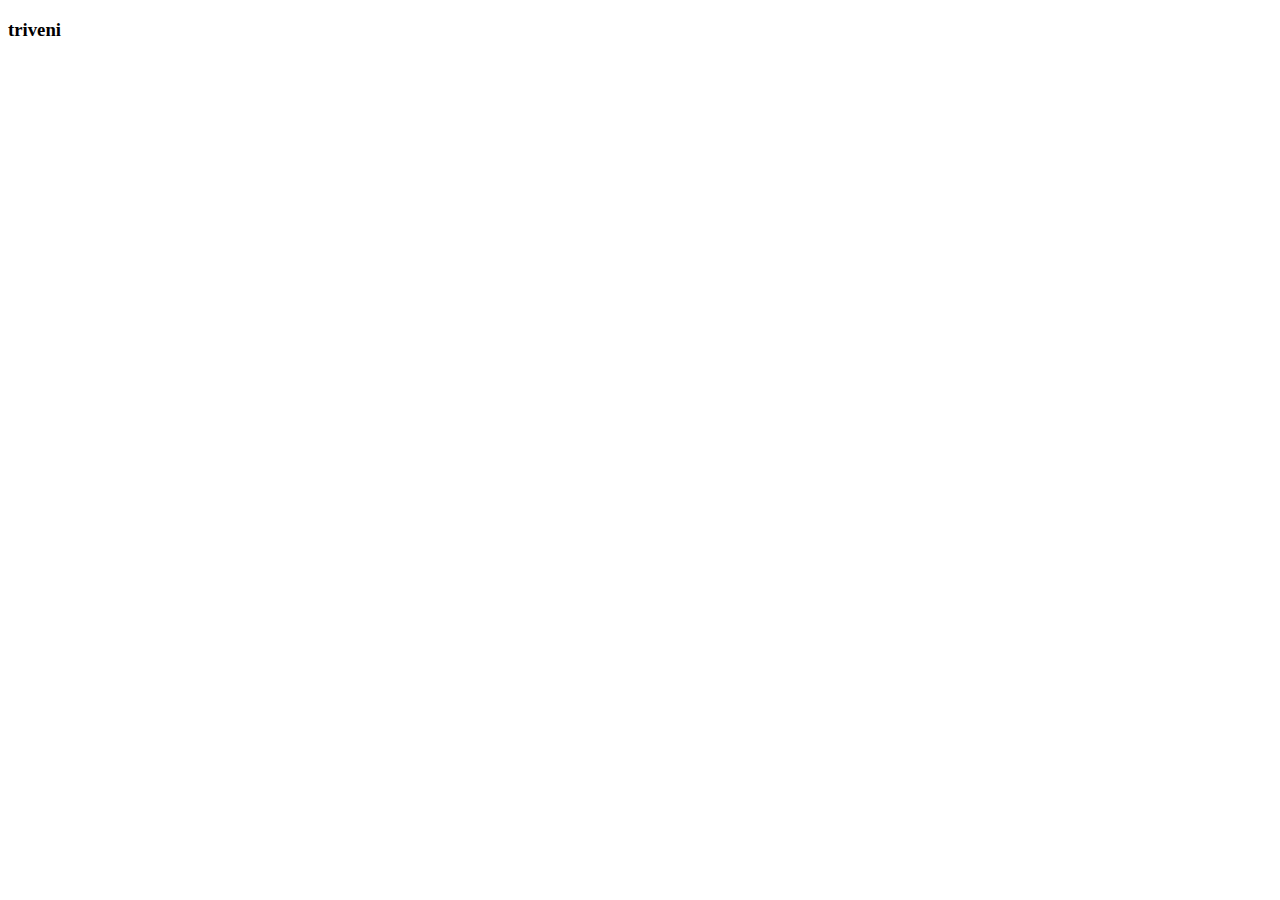
==== demo.html @ a16e373a "Initial Setup" ====
<!DOCTYPE html>
<html lang="en">
<head>
    <meta charset="UTF-8">
    <meta http-equiv="X-UA-Compatible" content="IE=edge">
    <meta name="viewport" content="width=device-width, initial-scale=1.0">
    <title>Document</title>
</head>
<body>
 <h3>triveni</h3>   
</body>
</html>
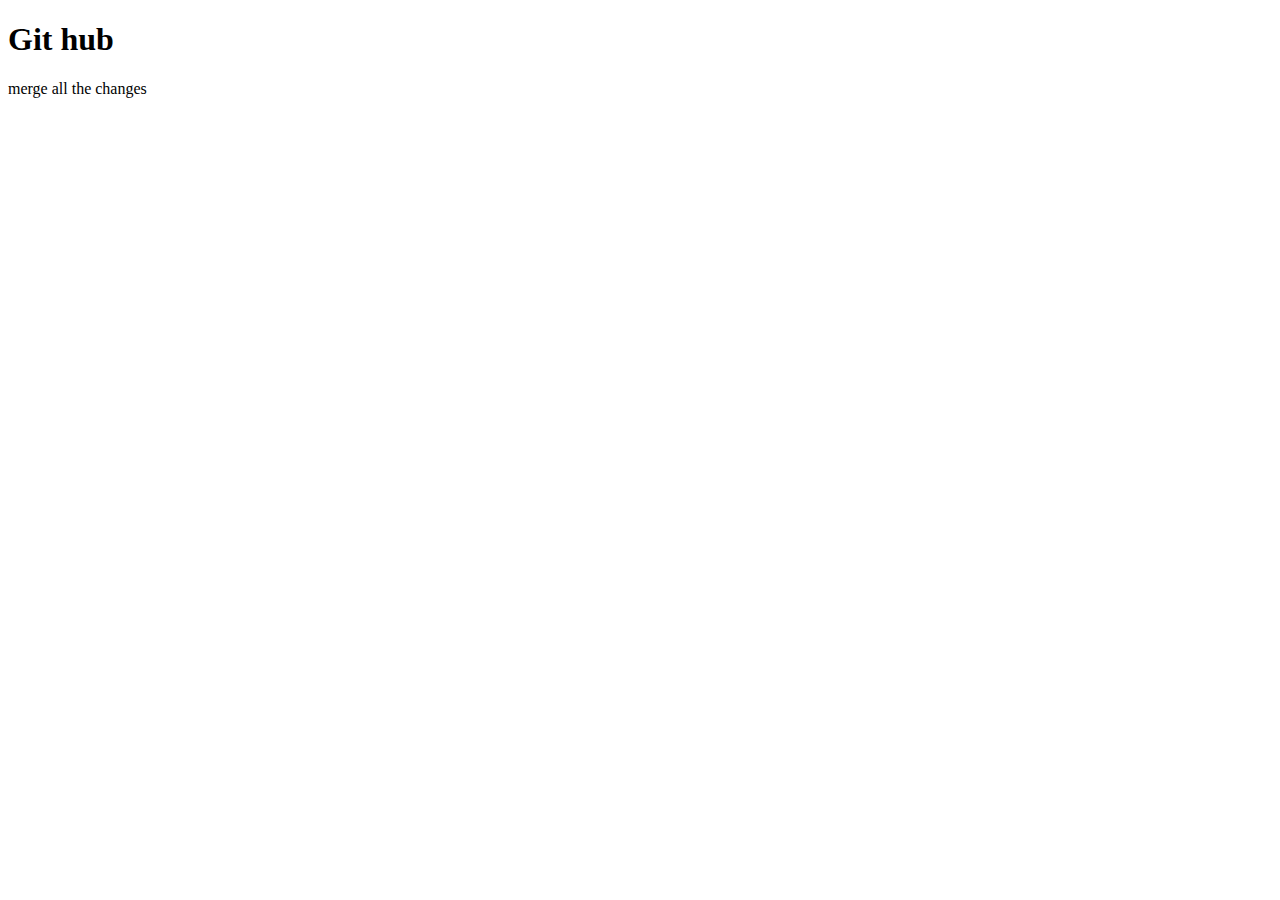
==== commit e0c74a2d: "Initial Setup" ====
--- a/demo.html
+++ b/demo.html
@@ -7,6 +7,8 @@
     <title>Document</title>
 </head>
 <body>
- <h3>triveni</h3>   
+
+<h1>Git hub</h1>
+<p>merge all the changes</p>
 </body>
 </html>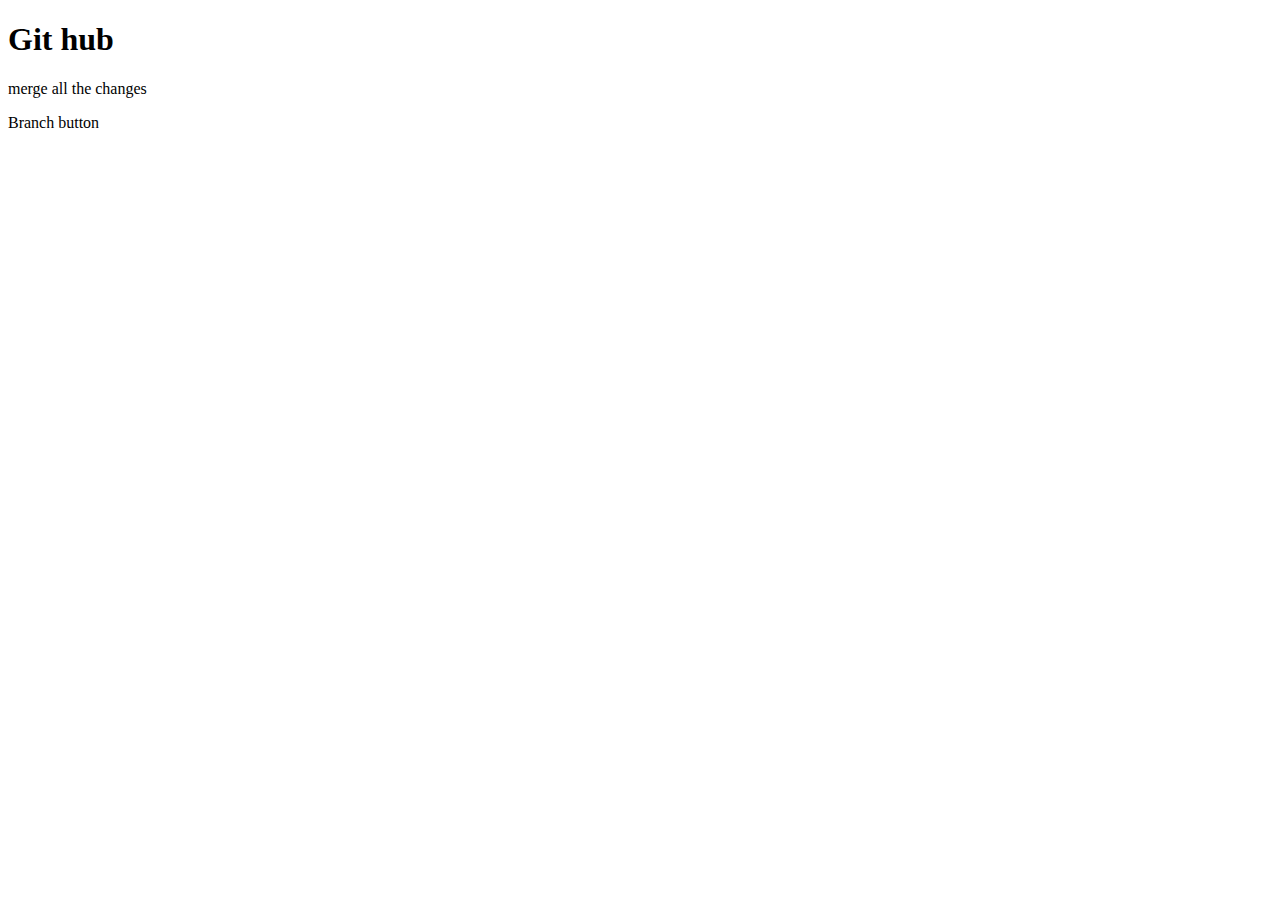
==== commit bebeff58: "Initial Setup" ====
--- a/demo.html
+++ b/demo.html
@@ -1,14 +1,18 @@
 <!DOCTYPE html>
 <html lang="en">
+
 <head>
     <meta charset="UTF-8">
     <meta http-equiv="X-UA-Compatible" content="IE=edge">
     <meta name="viewport" content="width=device-width, initial-scale=1.0">
     <title>Document</title>
 </head>
+
 <body>
 
-<h1>Git hub</h1>
-<p>merge all the changes</p>
+    <h1>Git hub</h1>
+    <p>merge all the changes</p>
+    <div class="container">Branch button</div>
 </body>
+
 </html>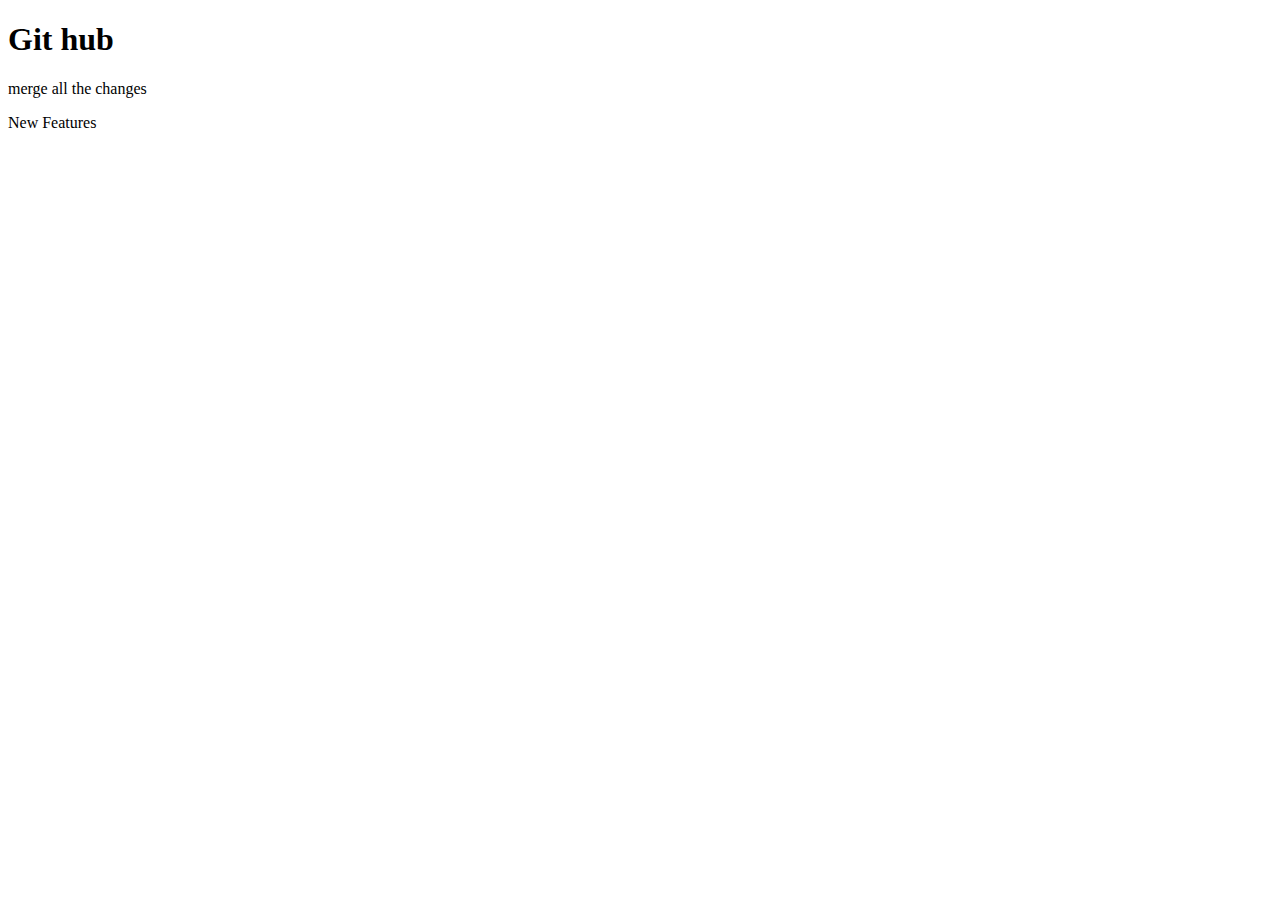
==== commit 06c302ae: "Changes done" ====
--- a/demo.html
+++ b/demo.html
@@ -12,7 +12,7 @@
 
     <h1>Git hub</h1>
     <p>merge all the changes</p>
-    <div class="container">Branch button</div>
+    <div class="container">New Features</div>
 </body>
 
 </html>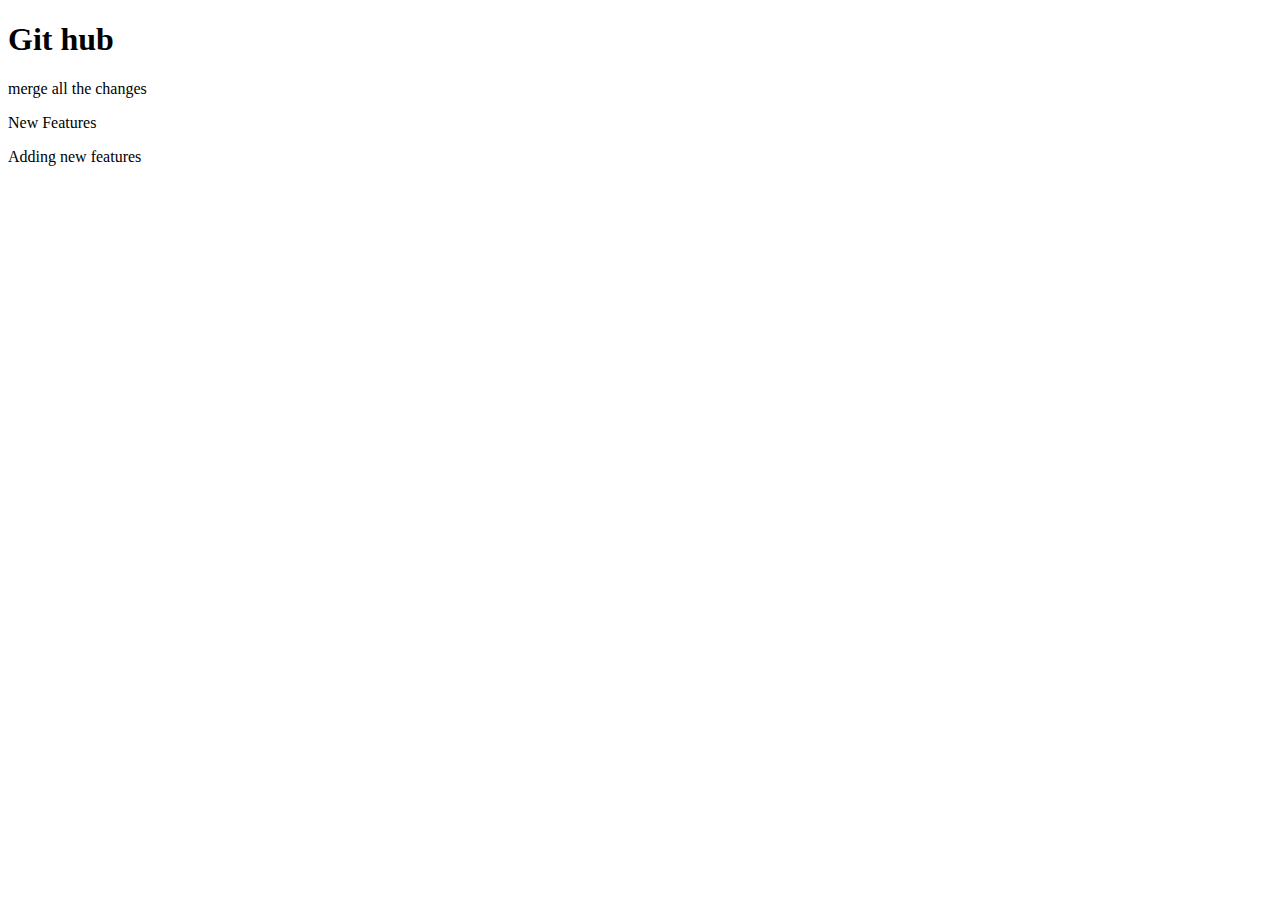
==== commit 1d684dd9: "New Features" ====
--- a/demo.html
+++ b/demo.html
@@ -13,6 +13,7 @@
     <h1>Git hub</h1>
     <p>merge all the changes</p>
     <div class="container">New Features</div>
+    <p>Adding new features </p>
 </body>
 
 </html>